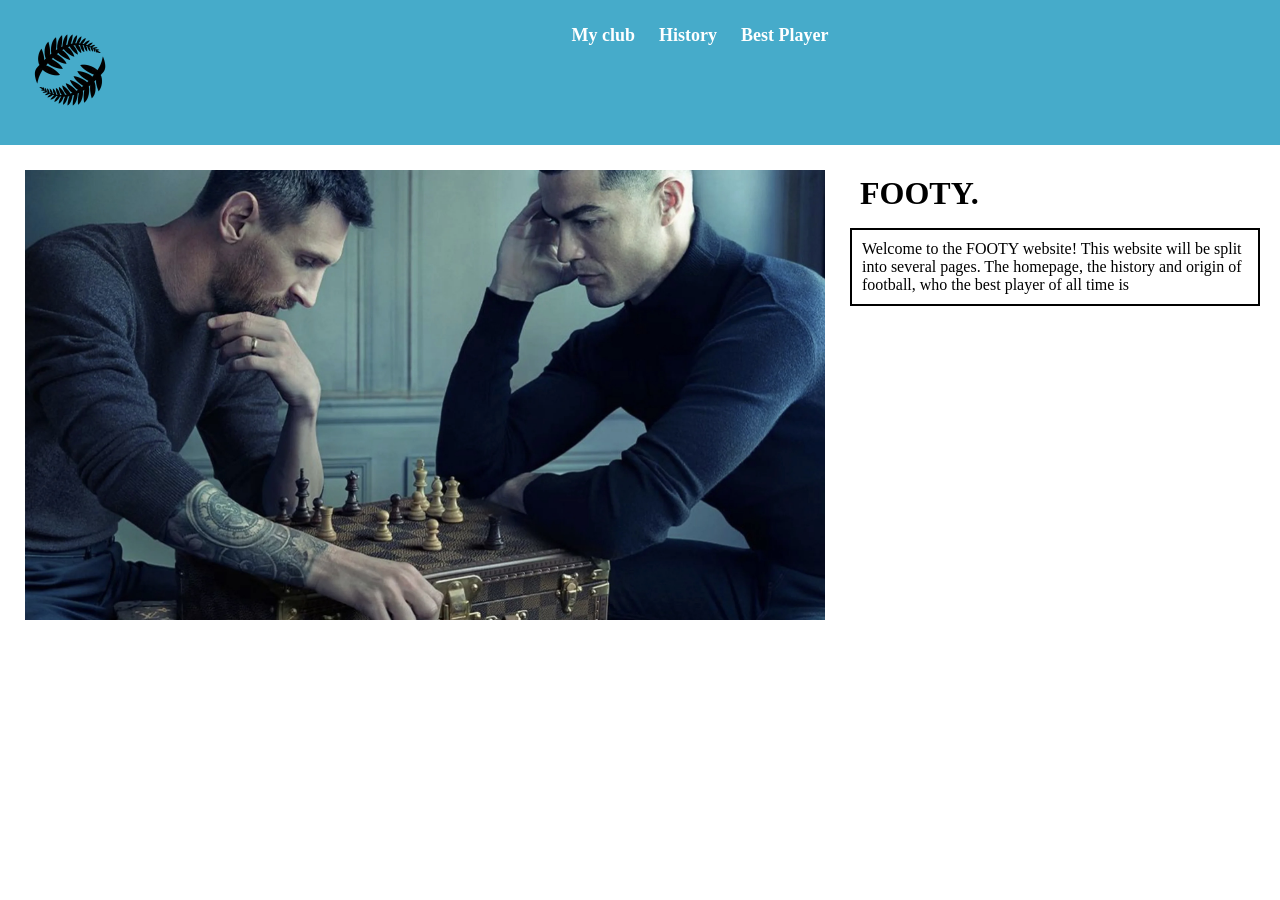
==== index.html @ 97a70141 "Apr 2, 2026, 10:30 AM" ====
<!DOCTYPE html>
<html>

<link href="style.css" rel="stylesheet">

<head>


    <title>FOOTY.</title>
</head>

<body>


    <nav>



        <div class="grid-container">
            <a href="index.html"><img src="image-removebg-preview.png" style="height :100px; width: 100px;"></a>

            <div class="grid-item">
                <a href="ManU.html">My club</a>
                <a href="History.html">History</a>
                <a href="Best player.html">Best Player</a>

            </div>
        </div>

    </nav>

<div class="grid-container2">
        <div class="leftside">
            <img src="chess.jpg" alt=“chess” style="height :450px; width: 800px;"></a>
        </div>


    <div class="missionone">
        <h1>FOOTY.</h1>
        <p>Welcome to the FOOTY website! This website will be split into several pages. The homepage, the history and
            origin of football, who the best player of all time is</p>
    </div>

</body>

</html>
---- style.css ----
h1{
    color: #000000;
    font-size: 2em;
    margin: 10px;
}

p{ 
    font-style:initial;
    border-color: #000000;
    border-width: 2px;
    border-style: solid;
    color: rgb(0, 0, 0);
    background-color: #ffffff;
    padding: 10px;
    
} 

.grid-container {
  display: grid;
  grid-template-columns: auto auto auto auto;
  padding: 10px;
  background-color: #46abca;
  
  
}
.grid-container2 {
  grid-template-columns: auto auto;
  margin:10px;
  display :grid;
}

.leftside {
grid-column-start:0;
grid-column-end: 1;
padding: 15px;
}

.grid-item {
 grid-column-start:3;
 grid-column-end:4;
 padding:15px;
 
}
a{
    color:rgb(255, 255, 255);
    text-decoration: none;
    font-weight: bold;
    font-size: large;
      padding: 10px;
}

body{
margin:0px;
}

.missionone{
margin:10px;
}
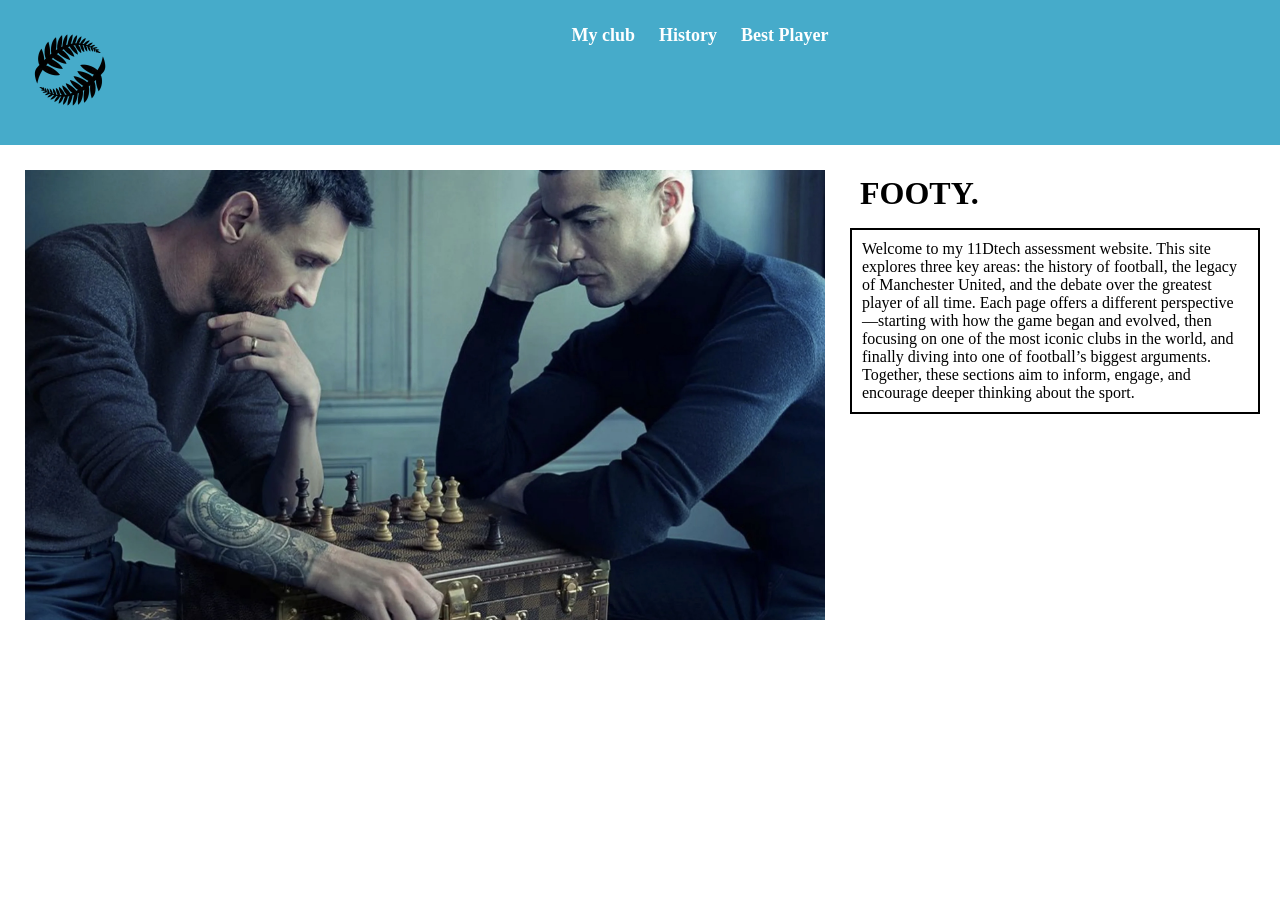
==== commit 4adff654: "Apr 2, 2026, 10:34 AM" ====
--- a/index.html
+++ b/index.html
@@ -29,17 +29,20 @@
 
     </nav>
 
-<div class="grid-container2">
+    <div class="grid-container2">
         <div class="leftside">
             <img src="chess.jpg" alt=“chess” style="height :450px; width: 800px;"></a>
         </div>
 
 
-    <div class="missionone">
-        <h1>FOOTY.</h1>
-        <p>Welcome to the FOOTY website! This website will be split into several pages. The homepage, the history and
-            origin of football, who the best player of all time is</p>
-    </div>
+        <div class="missionone">
+            <h1>FOOTY.</h1>
+            <p>Welcome to my 11Dtech assessment website. This site explores three key areas: the history of
+                football, the legacy of Manchester United, and the debate over the greatest player of all time. Each
+                page offers a different perspective—starting with how the game began and evolved, then focusing on one
+                of the most iconic clubs in the world, and finally diving into one of football’s biggest arguments.
+                Together, these sections aim to inform, engage, and encourage deeper thinking about the sport.</p>
+        </div>
 
 </body>
 
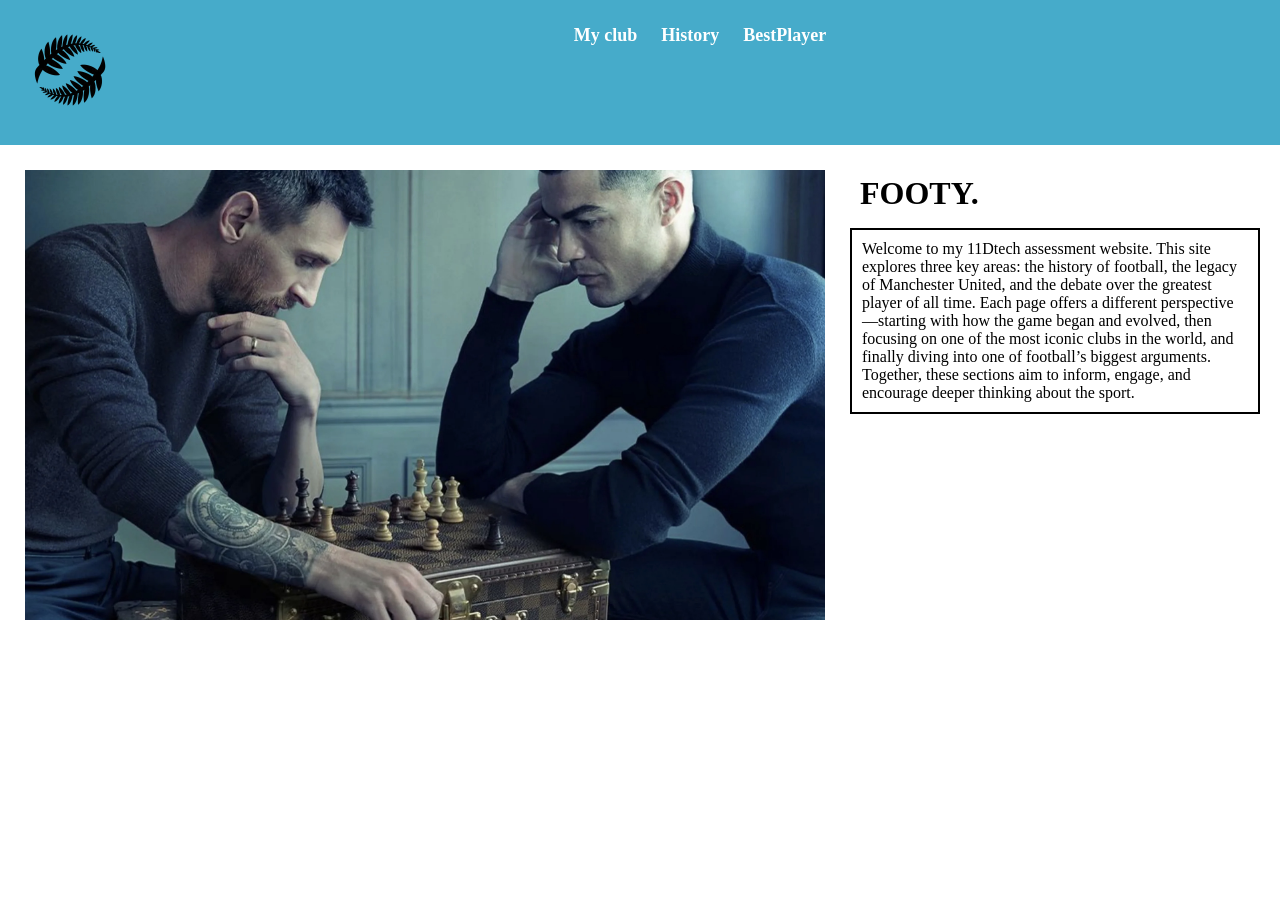
==== commit 3f252dc8: "Apr 19, 2026, 8:03 AM" ====
--- a/index.html
+++ b/index.html
@@ -1,12 +1,9 @@
 <!DOCTYPE html>
 <html>
 
+<head>
 <link href="style.css" rel="stylesheet">
-
-<head>
-
-
-    <title>FOOTY.</title>
+<title>FOOTY.</title>
 </head>
 
 <body>
@@ -17,12 +14,12 @@
 
 
         <div class="grid-container">
-            <a href="index.html"><img src="image-removebg-preview.png" style="height :100px; width: 100px;"></a>
+            <a href="index.html"><img src="image-removebg-preview.png" alt="logo" style="height :100px; width: 100px;"></a>
 
             <div class="grid-item">
                 <a href="ManU.html">My club</a>
                 <a href="History.html">History</a>
-                <a href="Best player.html">Best Player</a>
+                <a href="BestPlayer.html">BestPlayer</a>
 
             </div>
         </div>
@@ -31,7 +28,7 @@
 
     <div class="grid-container2">
         <div class="leftside">
-            <img src="chess.jpg" alt=“chess” style="height :450px; width: 800px;"></a>
+            <img src="chess.jpg" alt=“chess” style="height :450px; width: 800px;">
         </div>
 
 
--- a/style.css
+++ b/style.css
@@ -12,6 +12,7 @@
     color: rgb(0, 0, 0);
     background-color: #ffffff;
     padding: 10px;
+    
     
 } 
 
@@ -30,8 +31,8 @@
 }
 
 .leftside {
-grid-column-start:0;
-grid-column-end: 1;
+grid-column-start: 1;
+grid-column-end: 2;
 padding: 15px;
 }
 
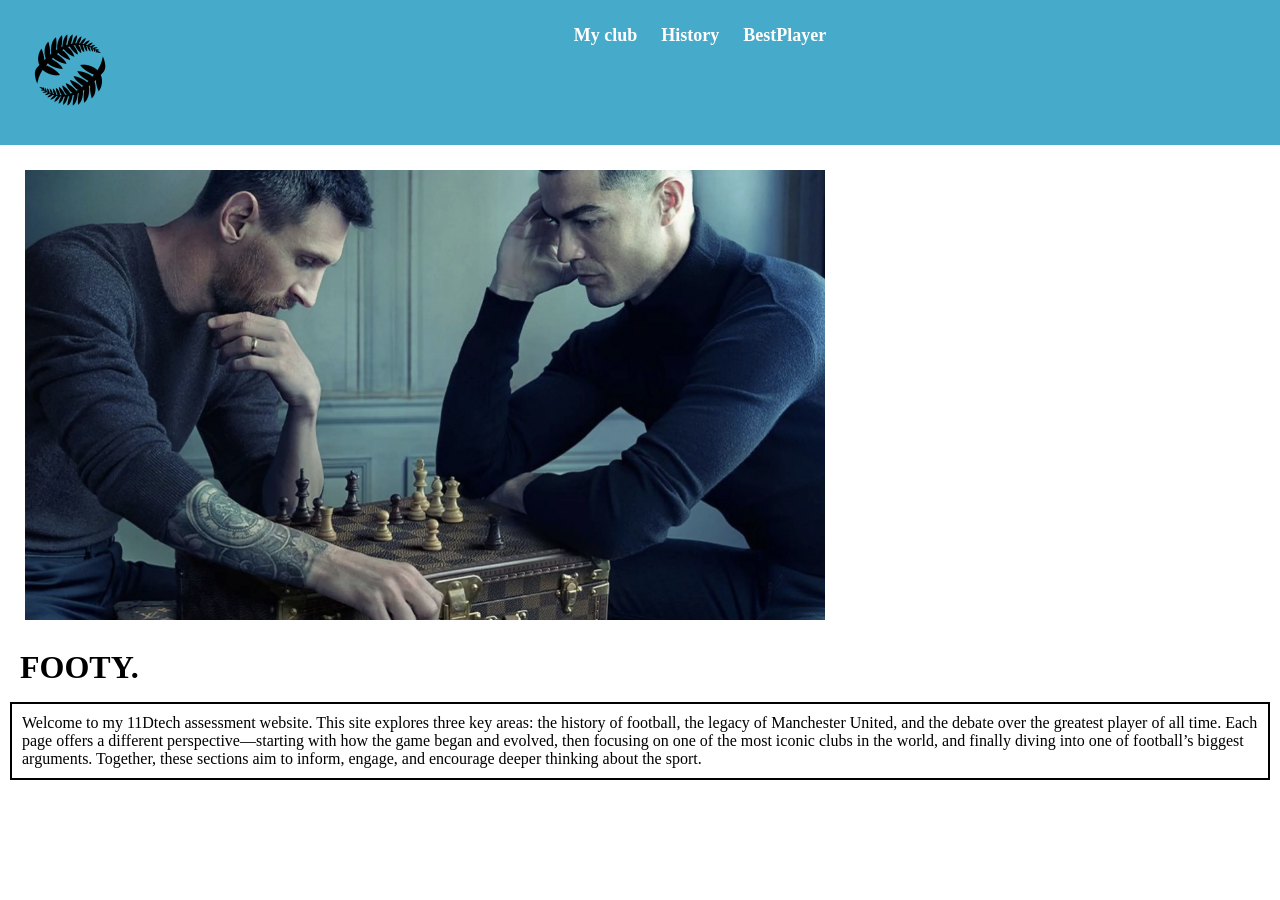
==== commit 09eac8c2: "Apr 19, 2026, 8:24 AM" ====
--- a/index.html
+++ b/index.html
@@ -1,9 +1,9 @@
 <!DOCTYPE html>
-<html>
+<html lang="en">
 
 <head>
-<link href="style.css" rel="stylesheet">
-<title>FOOTY.</title>
+    <link href="style.css" rel="stylesheet">
+    <title>FOOTY.</title>
 </head>
 
 <body>
@@ -14,7 +14,8 @@
 
 
         <div class="grid-container">
-            <a href="index.html"><img src="image-removebg-preview.png" alt="logo" style="height :100px; width: 100px;"></a>
+            <a href="index.html"><img src="image-removebg-preview.png" alt="logo"
+                    style="height :100px; width: 100px;"></a>
 
             <div class="grid-item">
                 <a href="ManU.html">My club</a>
@@ -30,16 +31,16 @@
         <div class="leftside">
             <img src="chess.jpg" alt=“chess” style="height :450px; width: 800px;">
         </div>
+    </div>
 
-
-        <div class="missionone">
-            <h1>FOOTY.</h1>
-            <p>Welcome to my 11Dtech assessment website. This site explores three key areas: the history of
-                football, the legacy of Manchester United, and the debate over the greatest player of all time. Each
-                page offers a different perspective—starting with how the game began and evolved, then focusing on one
-                of the most iconic clubs in the world, and finally diving into one of football’s biggest arguments.
-                Together, these sections aim to inform, engage, and encourage deeper thinking about the sport.</p>
-        </div>
+    <div class="missionone">
+        <h1>FOOTY.</h1>
+        <p>Welcome to my 11Dtech assessment website. This site explores three key areas: the history of
+            football, the legacy of Manchester United, and the debate over the greatest player of all time. Each
+            page offers a different perspective—starting with how the game began and evolved, then focusing on one
+            of the most iconic clubs in the world, and finally diving into one of football’s biggest arguments.
+            Together, these sections aim to inform, engage, and encourage deeper thinking about the sport.</p>
+    </div>
 
 </body>
 
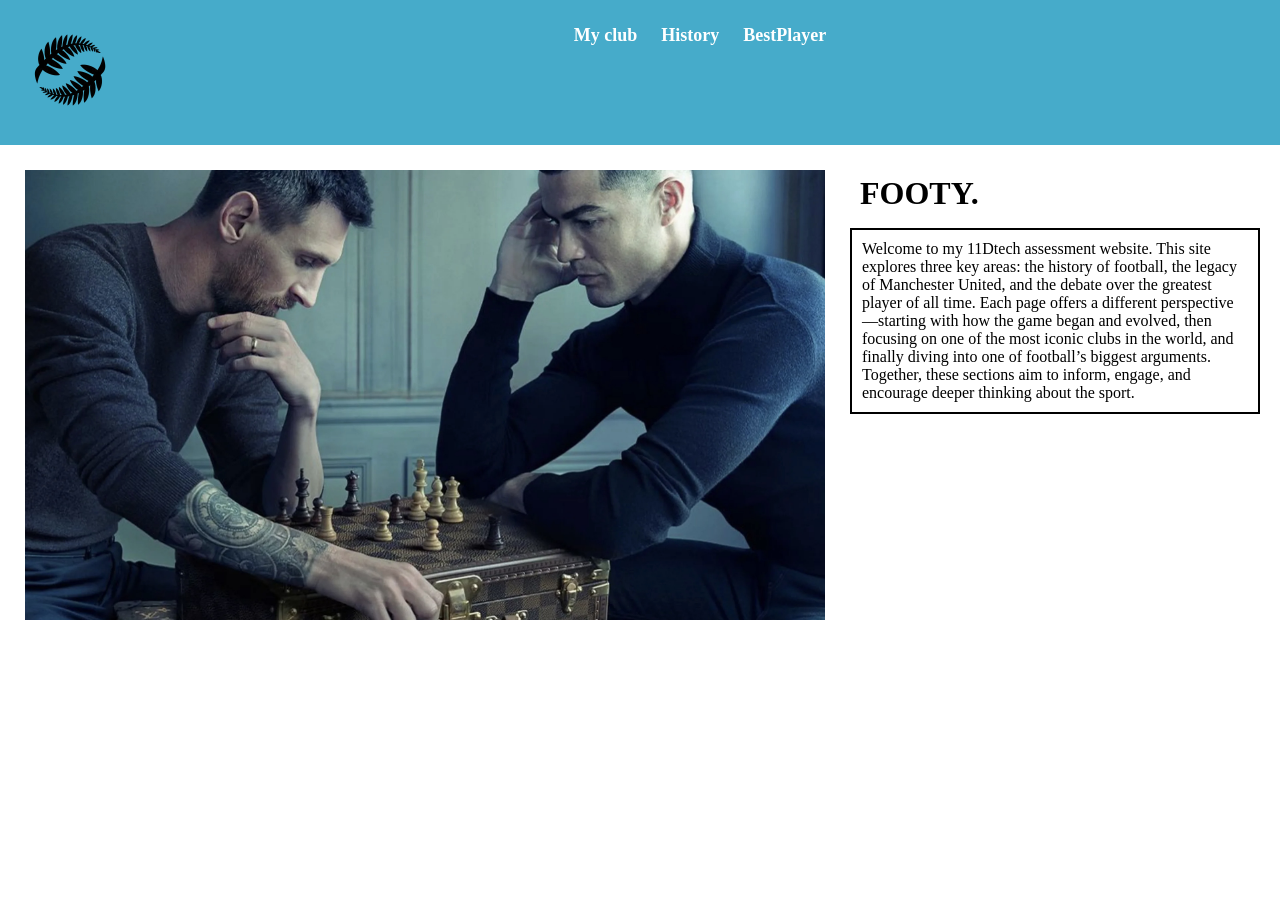
==== commit 91e110cd: "Apr 19, 2026, 8:43 AM" ====
--- a/index.html
+++ b/index.html
@@ -31,7 +31,7 @@
         <div class="leftside">
             <img src="chess.jpg" alt=“chess” style="height :450px; width: 800px;">
         </div>
-    </div>
+    
 
     <div class="missionone">
         <h1>FOOTY.</h1>
@@ -41,7 +41,7 @@
             of the most iconic clubs in the world, and finally diving into one of football’s biggest arguments.
             Together, these sections aim to inform, engage, and encourage deeper thinking about the sport.</p>
     </div>
-
+</div>
 </body>
 
 </html>
